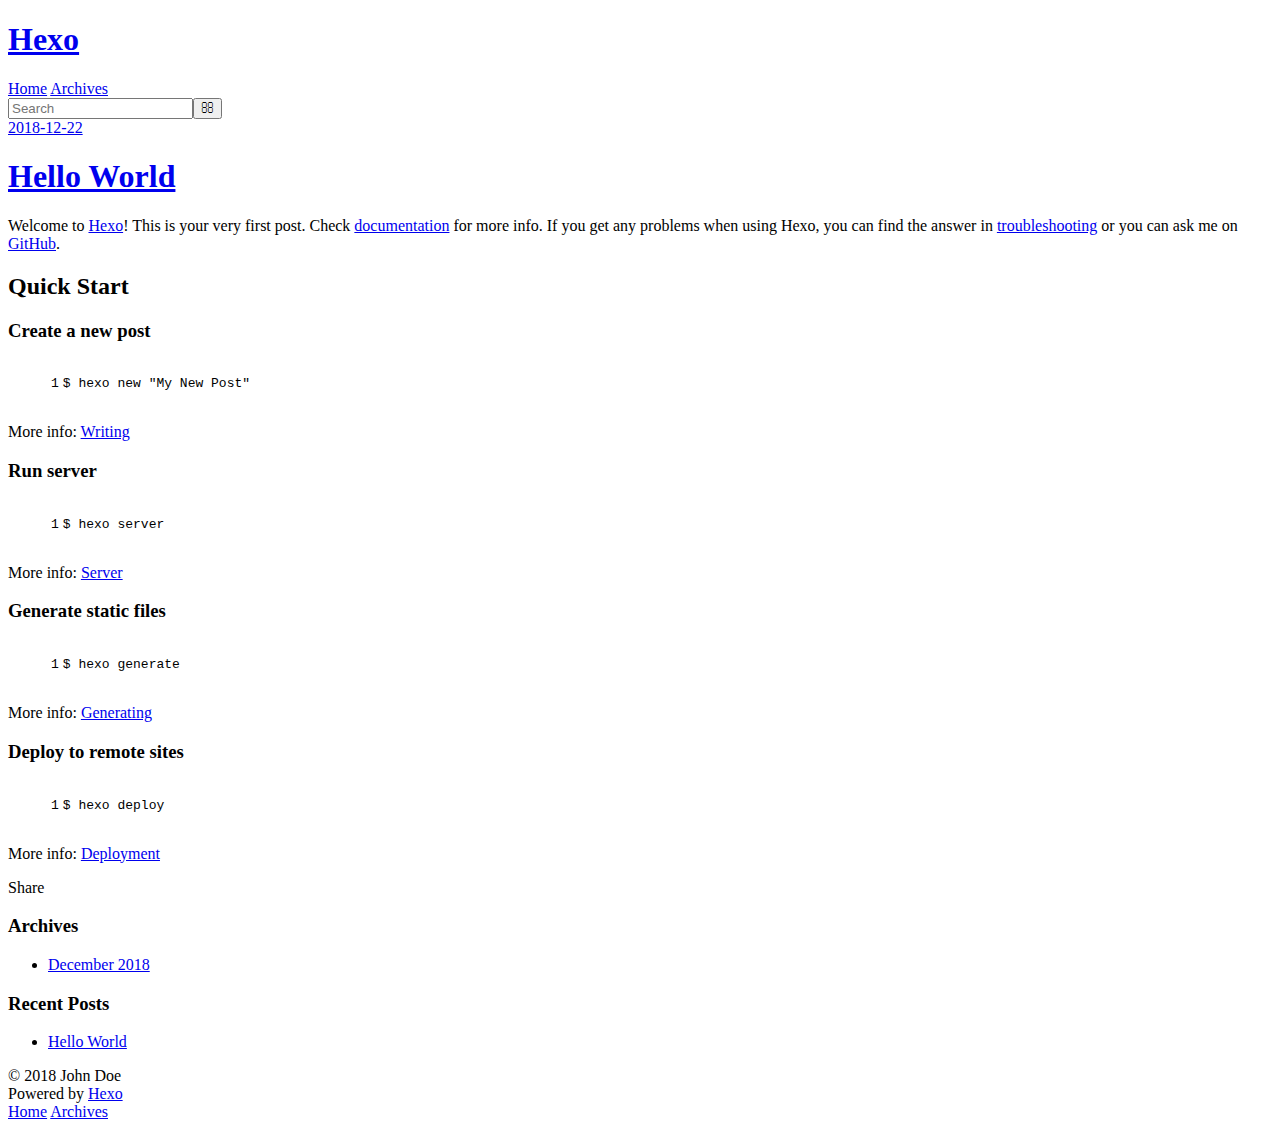
==== index.html @ 6d480f11 "Site updated: 2018-12-22 23:02:37" ====
<!DOCTYPE html>
<html>
<head><meta name="generator" content="Hexo 3.8.0">
  <meta charset="utf-8">
  

  
  <title>Hexo</title>
  <meta name="viewport" content="width=device-width, initial-scale=1, maximum-scale=1">
  <meta property="og:type" content="website">
<meta property="og:title" content="Hexo">
<meta property="og:url" content="http://yoursite.com/index.html">
<meta property="og:site_name" content="Hexo">
<meta property="og:locale" content="default">
<meta name="twitter:card" content="summary">
<meta name="twitter:title" content="Hexo">
  
    <link rel="alternate" href="/atom.xml" title="Hexo" type="application/atom+xml">
  
  
    <link rel="icon" href="/favicon.png">
  
  
    <link href="//fonts.googleapis.com/css?family=Source+Code+Pro" rel="stylesheet" type="text/css">
  
  <link rel="stylesheet" href="/css/style.css">
</head>
</html>
<body>
  <div id="container">
    <div id="wrap">
      <header id="header">
  <div id="banner"></div>
  <div id="header-outer" class="outer">
    <div id="header-title" class="inner">
      <h1 id="logo-wrap">
        <a href="/" id="logo">Hexo</a>
      </h1>
      
    </div>
    <div id="header-inner" class="inner">
      <nav id="main-nav">
        <a id="main-nav-toggle" class="nav-icon"></a>
        
          <a class="main-nav-link" href="/">Home</a>
        
          <a class="main-nav-link" href="/archives">Archives</a>
        
      </nav>
      <nav id="sub-nav">
        
          <a id="nav-rss-link" class="nav-icon" href="/atom.xml" title="RSS Feed"></a>
        
        <a id="nav-search-btn" class="nav-icon" title="Search"></a>
      </nav>
      <div id="search-form-wrap">
        <form action="//google.com/search" method="get" accept-charset="UTF-8" class="search-form"><input type="search" name="q" class="search-form-input" placeholder="Search"><button type="submit" class="search-form-submit">&#xF002;</button><input type="hidden" name="sitesearch" value="http://yoursite.com"></form>
      </div>
    </div>
  </div>
</header>
      <div class="outer">
        <section id="main">
  
    <article id="post-hello-world" class="article article-type-post" itemscope="" itemprop="blogPost">
  <div class="article-meta">
    <a href="/2018/12/22/hello-world/" class="article-date">
  <time datetime="2018-12-22T14:22:55.000Z" itemprop="datePublished">2018-12-22</time>
</a>
    
  </div>
  <div class="article-inner">
    
    
      <header class="article-header">
        
  
    <h1 itemprop="name">
      <a class="article-title" href="/2018/12/22/hello-world/">Hello World</a>
    </h1>
  

      </header>
    
    <div class="article-entry" itemprop="articleBody">
      
        <p>Welcome to <a href="https://hexo.io/" target="_blank" rel="noopener">Hexo</a>! This is your very first post. Check <a href="https://hexo.io/docs/" target="_blank" rel="noopener">documentation</a> for more info. If you get any problems when using Hexo, you can find the answer in <a href="https://hexo.io/docs/troubleshooting.html" target="_blank" rel="noopener">troubleshooting</a> or you can ask me on <a href="https://github.com/hexojs/hexo/issues" target="_blank" rel="noopener">GitHub</a>.</p>
<h2 id="Quick-Start"><a href="#Quick-Start" class="headerlink" title="Quick Start"></a>Quick Start</h2><h3 id="Create-a-new-post"><a href="#Create-a-new-post" class="headerlink" title="Create a new post"></a>Create a new post</h3><figure class="highlight bash"><table><tr><td class="gutter"><pre><span class="line">1</span><br></pre></td><td class="code"><pre><span class="line">$ hexo new <span class="string">"My New Post"</span></span><br></pre></td></tr></table></figure>
<p>More info: <a href="https://hexo.io/docs/writing.html" target="_blank" rel="noopener">Writing</a></p>
<h3 id="Run-server"><a href="#Run-server" class="headerlink" title="Run server"></a>Run server</h3><figure class="highlight bash"><table><tr><td class="gutter"><pre><span class="line">1</span><br></pre></td><td class="code"><pre><span class="line">$ hexo server</span><br></pre></td></tr></table></figure>
<p>More info: <a href="https://hexo.io/docs/server.html" target="_blank" rel="noopener">Server</a></p>
<h3 id="Generate-static-files"><a href="#Generate-static-files" class="headerlink" title="Generate static files"></a>Generate static files</h3><figure class="highlight bash"><table><tr><td class="gutter"><pre><span class="line">1</span><br></pre></td><td class="code"><pre><span class="line">$ hexo generate</span><br></pre></td></tr></table></figure>
<p>More info: <a href="https://hexo.io/docs/generating.html" target="_blank" rel="noopener">Generating</a></p>
<h3 id="Deploy-to-remote-sites"><a href="#Deploy-to-remote-sites" class="headerlink" title="Deploy to remote sites"></a>Deploy to remote sites</h3><figure class="highlight bash"><table><tr><td class="gutter"><pre><span class="line">1</span><br></pre></td><td class="code"><pre><span class="line">$ hexo deploy</span><br></pre></td></tr></table></figure>
<p>More info: <a href="https://hexo.io/docs/deployment.html" target="_blank" rel="noopener">Deployment</a></p>

      
    </div>
    <footer class="article-footer">
      <a data-url="http://yoursite.com/2018/12/22/hello-world/" data-id="cjpzleozd0000ktfy3uxwvecu" class="article-share-link">Share</a>
      
      
    </footer>
  </div>
  
</article>


  


</section>
        
          <aside id="sidebar">
  
    

  
    

  
    
  
    
  <div class="widget-wrap">
    <h3 class="widget-title">Archives</h3>
    <div class="widget">
      <ul class="archive-list"><li class="archive-list-item"><a class="archive-list-link" href="/archives/2018/12/">December 2018</a></li></ul>
    </div>
  </div>


  
    
  <div class="widget-wrap">
    <h3 class="widget-title">Recent Posts</h3>
    <div class="widget">
      <ul>
        
          <li>
            <a href="/2018/12/22/hello-world/">Hello World</a>
          </li>
        
      </ul>
    </div>
  </div>

  
</aside>
        
      </div>
      <footer id="footer">
  
  <div class="outer">
    <div id="footer-info" class="inner">
      &copy; 2018 John Doe<br>
      Powered by <a href="http://hexo.io/" target="_blank">Hexo</a>
    </div>
  </div>
</footer>
    </div>
    <nav id="mobile-nav">
  
    <a href="/" class="mobile-nav-link">Home</a>
  
    <a href="/archives" class="mobile-nav-link">Archives</a>
  
</nav>
    

<script src="//ajax.googleapis.com/ajax/libs/jquery/2.0.3/jquery.min.js"></script>


  <link rel="stylesheet" href="/fancybox/jquery.fancybox.css">
  <script src="/fancybox/jquery.fancybox.pack.js"></script>


<script src="/js/script.js"></script>



  </div>
</body>
</html>
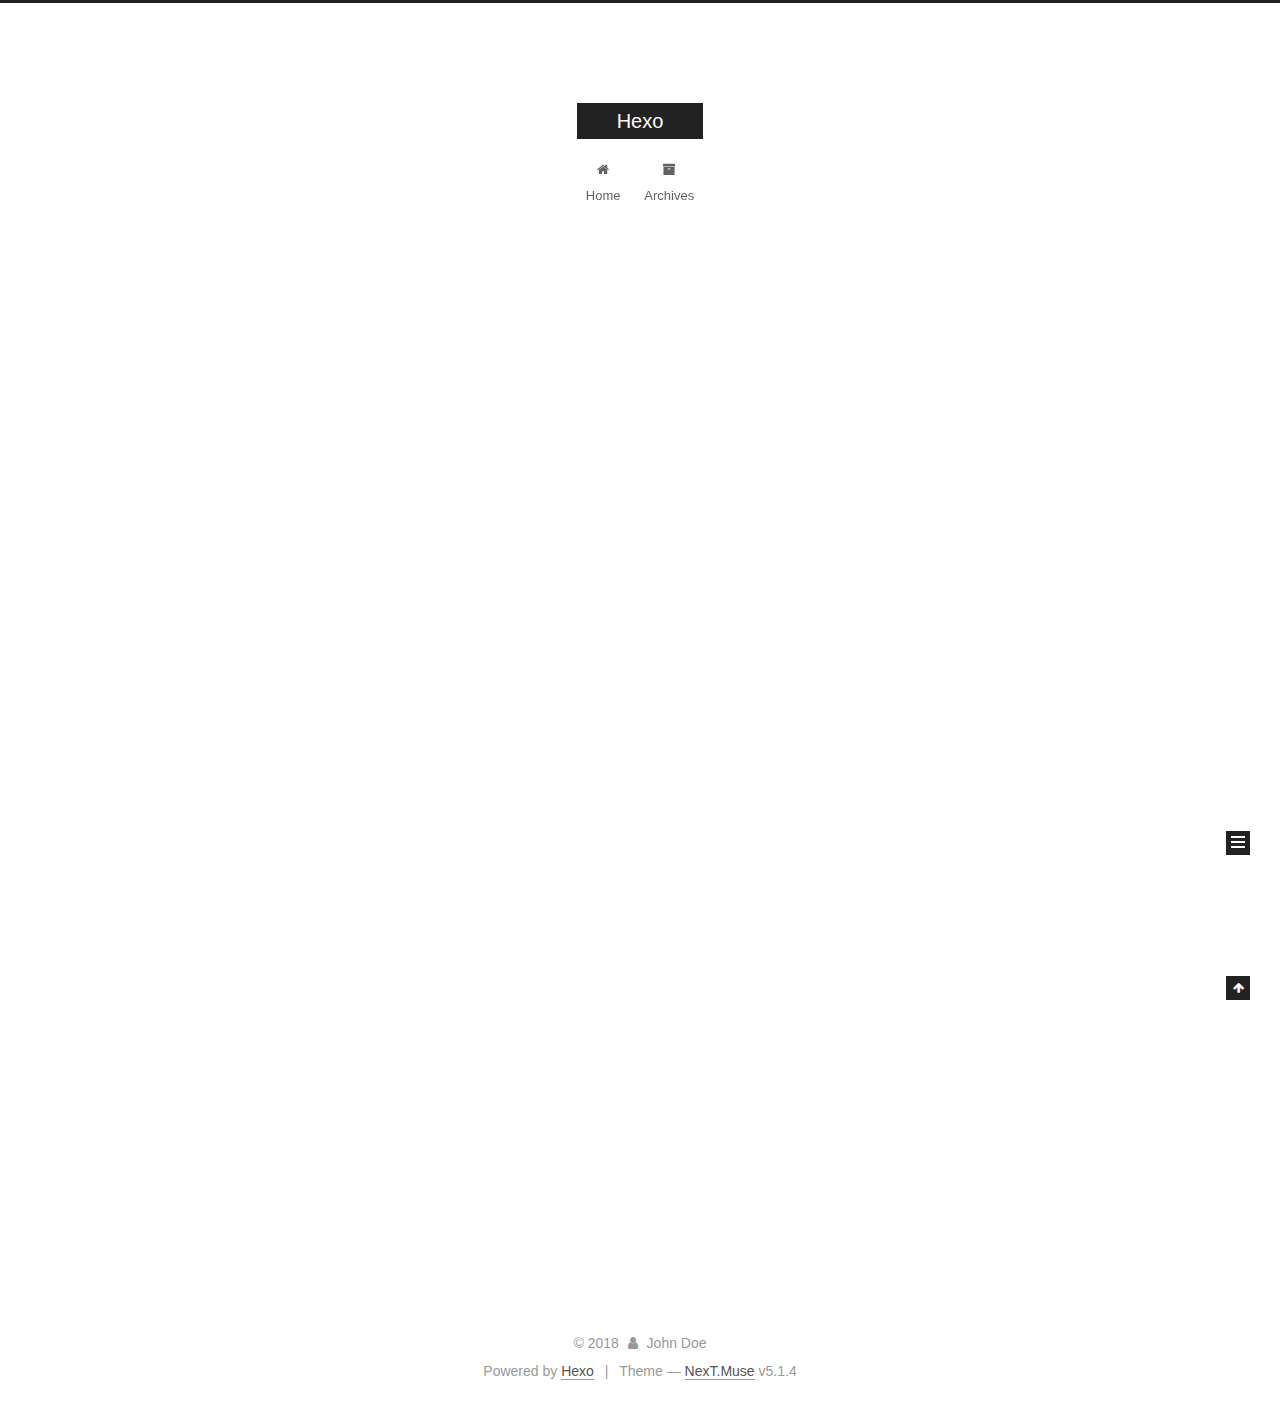
==== commit 53bec155: "Site updated: 2018-12-23 00:09:05" ====
--- a/index.html
+++ b/index.html
@@ -1,90 +1,306 @@
 <!DOCTYPE html>
-<html>
+
+
+
+  
+
+
+<html class="theme-next muse use-motion" lang="">
 <head><meta name="generator" content="Hexo 3.8.0">
-  <meta charset="utf-8">
-  
-
-  
-  <title>Hexo</title>
-  <meta name="viewport" content="width=device-width, initial-scale=1, maximum-scale=1">
-  <meta property="og:type" content="website">
+  <meta charset="UTF-8">
+<meta http-equiv="X-UA-Compatible" content="IE=edge">
+<meta name="viewport" content="width=device-width, initial-scale=1, maximum-scale=1">
+<meta name="theme-color" content="#222">
+
+
+
+
+
+
+
+
+
+<meta http-equiv="Cache-Control" content="no-transform">
+<meta http-equiv="Cache-Control" content="no-siteapp">
+
+
+
+
+
+
+
+
+
+
+
+
+
+
+
+
+  
+  
+  <link href="/lib/fancybox/source/jquery.fancybox.css?v=2.1.5" rel="stylesheet" type="text/css">
+
+
+
+
+
+
+
+<link href="/lib/font-awesome/css/font-awesome.min.css?v=4.6.2" rel="stylesheet" type="text/css">
+
+<link href="/css/main.css?v=5.1.4" rel="stylesheet" type="text/css">
+
+
+  <link rel="apple-touch-icon" sizes="180x180" href="/images/apple-touch-icon-next.png?v=5.1.4">
+
+
+  <link rel="icon" type="image/png" sizes="32x32" href="/images/favicon-32x32-next.png?v=5.1.4">
+
+
+  <link rel="icon" type="image/png" sizes="16x16" href="/images/favicon-16x16-next.png?v=5.1.4">
+
+
+  <link rel="mask-icon" href="/images/logo.svg?v=5.1.4" color="#222">
+
+
+
+
+
+  <meta name="keywords" content="Hexo, NexT">
+
+
+
+
+
+
+
+
+
+
+<meta property="og:type" content="website">
 <meta property="og:title" content="Hexo">
 <meta property="og:url" content="http://yoursite.com/index.html">
 <meta property="og:site_name" content="Hexo">
 <meta property="og:locale" content="default">
 <meta name="twitter:card" content="summary">
 <meta name="twitter:title" content="Hexo">
-  
-    <link rel="alternate" href="/atom.xml" title="Hexo" type="application/atom+xml">
-  
-  
-    <link rel="icon" href="/favicon.png">
-  
-  
-    <link href="//fonts.googleapis.com/css?family=Source+Code+Pro" rel="stylesheet" type="text/css">
-  
-  <link rel="stylesheet" href="/css/style.css">
+
+
+
+<script type="text/javascript" id="hexo.configurations">
+  var NexT = window.NexT || {};
+  var CONFIG = {
+    root: '/',
+    scheme: 'Muse',
+    version: '5.1.4',
+    sidebar: {"position":"left","display":"post","offset":12,"b2t":false,"scrollpercent":false,"onmobile":false},
+    fancybox: true,
+    tabs: true,
+    motion: {"enable":true,"async":false,"transition":{"post_block":"fadeIn","post_header":"slideDownIn","post_body":"slideDownIn","coll_header":"slideLeftIn","sidebar":"slideUpIn"}},
+    duoshuo: {
+      userId: '0',
+      author: 'Author'
+    },
+    algolia: {
+      applicationID: '',
+      apiKey: '',
+      indexName: '',
+      hits: {"per_page":10},
+      labels: {"input_placeholder":"Search for Posts","hits_empty":"We didn't find any results for the search: ${query}","hits_stats":"${hits} results found in ${time} ms"}
+    }
+  };
+</script>
+
+
+
+  <link rel="canonical" href="http://yoursite.com/">
+
+
+
+
+
+  <title>Hexo</title>
+  
+
+
+
+
+
+
+
+
 </head>
-</html>
-<body>
-  <div id="container">
-    <div id="wrap">
-      <header id="header">
-  <div id="banner"></div>
-  <div id="header-outer" class="outer">
-    <div id="header-title" class="inner">
-      <h1 id="logo-wrap">
-        <a href="/" id="logo">Hexo</a>
-      </h1>
-      
+
+<body itemscope="" itemtype="http://schema.org/WebPage" lang="default">
+
+  
+  
+    
+  
+
+  <div class="container sidebar-position-left 
+  page-home">
+    <div class="headband"></div>
+
+    <header id="header" class="header" itemscope="" itemtype="http://schema.org/WPHeader">
+      <div class="header-inner"><div class="site-brand-wrapper">
+  <div class="site-meta ">
+    
+
+    <div class="custom-logo-site-title">
+      <a href="/" class="brand" rel="start">
+        <span class="logo-line-before"><i></i></span>
+        <span class="site-title">Hexo</span>
+        <span class="logo-line-after"><i></i></span>
+      </a>
     </div>
-    <div id="header-inner" class="inner">
-      <nav id="main-nav">
-        <a id="main-nav-toggle" class="nav-icon"></a>
-        
-          <a class="main-nav-link" href="/">Home</a>
-        
-          <a class="main-nav-link" href="/archives">Archives</a>
-        
-      </nav>
-      <nav id="sub-nav">
-        
-          <a id="nav-rss-link" class="nav-icon" href="/atom.xml" title="RSS Feed"></a>
-        
-        <a id="nav-search-btn" class="nav-icon" title="Search"></a>
-      </nav>
-      <div id="search-form-wrap">
-        <form action="//google.com/search" method="get" accept-charset="UTF-8" class="search-form"><input type="search" name="q" class="search-form-input" placeholder="Search"><button type="submit" class="search-form-submit">&#xF002;</button><input type="hidden" name="sitesearch" value="http://yoursite.com"></form>
-      </div>
-    </div>
+      
+        <p class="site-subtitle"></p>
+      
   </div>
-</header>
-      <div class="outer">
-        <section id="main">
-  
-    <article id="post-hello-world" class="article article-type-post" itemscope="" itemprop="blogPost">
-  <div class="article-meta">
-    <a href="/2018/12/22/hello-world/" class="article-date">
-  <time datetime="2018-12-22T14:22:55.000Z" itemprop="datePublished">2018-12-22</time>
-</a>
-    
+
+  <div class="site-nav-toggle">
+    <button>
+      <span class="btn-bar"></span>
+      <span class="btn-bar"></span>
+      <span class="btn-bar"></span>
+    </button>
   </div>
-  <div class="article-inner">
-    
-    
-      <header class="article-header">
-        
-  
-    <h1 itemprop="name">
-      <a class="article-title" href="/2018/12/22/hello-world/">Hello World</a>
-    </h1>
-  
-
+</div>
+
+<nav class="site-nav">
+  
+
+  
+    <ul id="menu" class="menu">
+      
+        
+        <li class="menu-item menu-item-home">
+          <a href="/" rel="section">
+            
+              <i class="menu-item-icon fa fa-fw fa-home"></i> <br>
+            
+            Home
+          </a>
+        </li>
+      
+        
+        <li class="menu-item menu-item-archives">
+          <a href="/archives/" rel="section">
+            
+              <i class="menu-item-icon fa fa-fw fa-archive"></i> <br>
+            
+            Archives
+          </a>
+        </li>
+      
+
+      
+    </ul>
+  
+
+  
+</nav>
+
+
+
+ </div>
+    </header>
+
+    <main id="main" class="main">
+      <div class="main-inner">
+        <div class="content-wrap">
+          <div id="content" class="content">
+            
+  <section id="posts" class="posts-expand">
+    
+      
+
+  
+
+  
+  
+  
+
+  <article class="post post-type-normal" itemscope="" itemtype="http://schema.org/Article">
+  
+  
+  
+  <div class="post-block">
+    <link itemprop="mainEntityOfPage" href="http://yoursite.com/2018/12/22/hello-world/">
+
+    <span hidden itemprop="author" itemscope="" itemtype="http://schema.org/Person">
+      <meta itemprop="name" content="John Doe">
+      <meta itemprop="description" content="">
+      <meta itemprop="image" content="/images/avatar.gif">
+    </span>
+
+    <span hidden itemprop="publisher" itemscope="" itemtype="http://schema.org/Organization">
+      <meta itemprop="name" content="Hexo">
+    </span>
+
+    
+      <header class="post-header">
+
+        
+        
+          <h1 class="post-title" itemprop="name headline">
+                
+                <a class="post-title-link" href="/2018/12/22/hello-world/" itemprop="url">Hello World</a></h1>
+        
+
+        <div class="post-meta">
+          <span class="post-time">
+            
+              <span class="post-meta-item-icon">
+                <i class="fa fa-calendar-o"></i>
+              </span>
+              
+                <span class="post-meta-item-text">Posted on</span>
+              
+              <time title="Post created" itemprop="dateCreated datePublished" datetime="2018-12-22T22:22:55+08:00">
+                2018-12-22
+              </time>
+            
+
+            
+
+            
+          </span>
+
+          
+
+          
+            
+          
+
+          
+          
+
+          
+
+          
+
+          
+
+        </div>
       </header>
     
-    <div class="article-entry" itemprop="articleBody">
-      
-        <p>Welcome to <a href="https://hexo.io/" target="_blank" rel="noopener">Hexo</a>! This is your very first post. Check <a href="https://hexo.io/docs/" target="_blank" rel="noopener">documentation</a> for more info. If you get any problems when using Hexo, you can find the answer in <a href="https://hexo.io/docs/troubleshooting.html" target="_blank" rel="noopener">troubleshooting</a> or you can ask me on <a href="https://github.com/hexojs/hexo/issues" target="_blank" rel="noopener">GitHub</a>.</p>
+
+    
+    
+    
+    <div class="post-body" itemprop="articleBody">
+
+      
+      
+
+      
+        
+          
+            <p>Welcome to <a href="https://hexo.io/" target="_blank" rel="noopener">Hexo</a>! This is your very first post. Check <a href="https://hexo.io/docs/" target="_blank" rel="noopener">documentation</a> for more info. If you get any problems when using Hexo, you can find the answer in <a href="https://hexo.io/docs/troubleshooting.html" target="_blank" rel="noopener">troubleshooting</a> or you can ask me on <a href="https://github.com/hexojs/hexo/issues" target="_blank" rel="noopener">GitHub</a>.</p>
 <h2 id="Quick-Start"><a href="#Quick-Start" class="headerlink" title="Quick Start"></a>Quick Start</h2><h3 id="Create-a-new-post"><a href="#Create-a-new-post" class="headerlink" title="Create a new post"></a>Create a new post</h3><figure class="highlight bash"><table><tr><td class="gutter"><pre><span class="line">1</span><br></pre></td><td class="code"><pre><span class="line">$ hexo new <span class="string">"My New Post"</span></span><br></pre></td></tr></table></figure>
 <p>More info: <a href="https://hexo.io/docs/writing.html" target="_blank" rel="noopener">Writing</a></p>
 <h3 id="Run-server"><a href="#Run-server" class="headerlink" title="Run server"></a>Run server</h3><figure class="highlight bash"><table><tr><td class="gutter"><pre><span class="line">1</span><br></pre></td><td class="code"><pre><span class="line">$ hexo server</span><br></pre></td></tr></table></figure>
@@ -94,91 +310,307 @@
 <h3 id="Deploy-to-remote-sites"><a href="#Deploy-to-remote-sites" class="headerlink" title="Deploy to remote sites"></a>Deploy to remote sites</h3><figure class="highlight bash"><table><tr><td class="gutter"><pre><span class="line">1</span><br></pre></td><td class="code"><pre><span class="line">$ hexo deploy</span><br></pre></td></tr></table></figure>
 <p>More info: <a href="https://hexo.io/docs/deployment.html" target="_blank" rel="noopener">Deployment</a></p>
 
+          
+        
       
     </div>
-    <footer class="article-footer">
-      <a data-url="http://yoursite.com/2018/12/22/hello-world/" data-id="cjpzleozd0000ktfy3uxwvecu" class="article-share-link">Share</a>
-      
+    
+    
+    
+
+    
+
+    
+
+    
+
+    <footer class="post-footer">
+      
+
+      
+
+      
+
+      
+      
+        <div class="post-eof"></div>
       
     </footer>
   </div>
   
-</article>
-
-
-  
-
-
-</section>
-        
-          <aside id="sidebar">
-  
-    
-
-  
-    
-
-  
-    
-  
-    
-  <div class="widget-wrap">
-    <h3 class="widget-title">Archives</h3>
-    <div class="widget">
-      <ul class="archive-list"><li class="archive-list-item"><a class="archive-list-link" href="/archives/2018/12/">December 2018</a></li></ul>
+  
+  
+  </article>
+
+
+    
+  </section>
+
+  
+
+
+          </div>
+          
+
+
+          
+
+        </div>
+        
+          
+  
+  <div class="sidebar-toggle">
+    <div class="sidebar-toggle-line-wrap">
+      <span class="sidebar-toggle-line sidebar-toggle-line-first"></span>
+      <span class="sidebar-toggle-line sidebar-toggle-line-middle"></span>
+      <span class="sidebar-toggle-line sidebar-toggle-line-last"></span>
     </div>
   </div>
 
-
-  
-    
-  <div class="widget-wrap">
-    <h3 class="widget-title">Recent Posts</h3>
-    <div class="widget">
-      <ul>
-        
-          <li>
-            <a href="/2018/12/22/hello-world/">Hello World</a>
-          </li>
-        
-      </ul>
+  <aside id="sidebar" class="sidebar">
+    
+    <div class="sidebar-inner">
+
+      
+
+      
+
+      <section class="site-overview-wrap sidebar-panel sidebar-panel-active">
+        <div class="site-overview">
+          <div class="site-author motion-element" itemprop="author" itemscope="" itemtype="http://schema.org/Person">
+            
+              <p class="site-author-name" itemprop="name">John Doe</p>
+              <p class="site-description motion-element" itemprop="description"></p>
+          </div>
+
+          <nav class="site-state motion-element">
+
+            
+              <div class="site-state-item site-state-posts">
+              
+                <a href="/archives/">
+              
+                  <span class="site-state-item-count">1</span>
+                  <span class="site-state-item-name">posts</span>
+                </a>
+              </div>
+            
+
+            
+
+            
+
+          </nav>
+
+          
+
+          
+
+          
+          
+
+          
+          
+
+          
+
+        </div>
+      </section>
+
+      
+
+      
+
     </div>
+  </aside>
+
+
+        
+      </div>
+    </main>
+
+    <footer id="footer" class="footer">
+      <div class="footer-inner">
+        <div class="copyright">&copy; <span itemprop="copyrightYear">2018</span>
+  <span class="with-love">
+    <i class="fa fa-user"></i>
+  </span>
+  <span class="author" itemprop="copyrightHolder">John Doe</span>
+
+  
+</div>
+
+
+  <div class="powered-by">Powered by <a class="theme-link" target="_blank" href="https://hexo.io">Hexo</a></div>
+
+
+
+  <span class="post-meta-divider">|</span>
+
+
+
+  <div class="theme-info">Theme &mdash; <a class="theme-link" target="_blank" href="https://github.com/iissnan/hexo-theme-next">NexT.Muse</a> v5.1.4</div>
+
+
+
+
+        
+
+
+
+
+
+
+
+        
+      </div>
+    </footer>
+
+    
+      <div class="back-to-top">
+        <i class="fa fa-arrow-up"></i>
+        
+      </div>
+    
+
+    
+
   </div>
 
   
-</aside>
-        
-      </div>
-      <footer id="footer">
-  
-  <div class="outer">
-    <div id="footer-info" class="inner">
-      &copy; 2018 John Doe<br>
-      Powered by <a href="http://hexo.io/" target="_blank">Hexo</a>
-    </div>
-  </div>
-</footer>
-    </div>
-    <nav id="mobile-nav">
-  
-    <a href="/" class="mobile-nav-link">Home</a>
-  
-    <a href="/archives" class="mobile-nav-link">Archives</a>
-  
-</nav>
-    
-
-<script src="//ajax.googleapis.com/ajax/libs/jquery/2.0.3/jquery.min.js"></script>
-
-
-  <link rel="stylesheet" href="/fancybox/jquery.fancybox.css">
-  <script src="/fancybox/jquery.fancybox.pack.js"></script>
-
-
-<script src="/js/script.js"></script>
-
-
-
-  </div>
+
+<script type="text/javascript">
+  if (Object.prototype.toString.call(window.Promise) !== '[object Function]') {
+    window.Promise = null;
+  }
+</script>
+
+
+
+
+
+
+
+
+
+  
+
+
+
+
+
+
+
+
+
+
+
+
+  
+  
+    <script type="text/javascript" src="/lib/jquery/index.js?v=2.1.3"></script>
+  
+
+  
+  
+    <script type="text/javascript" src="/lib/fastclick/lib/fastclick.min.js?v=1.0.6"></script>
+  
+
+  
+  
+    <script type="text/javascript" src="/lib/jquery_lazyload/jquery.lazyload.js?v=1.9.7"></script>
+  
+
+  
+  
+    <script type="text/javascript" src="/lib/velocity/velocity.min.js?v=1.2.1"></script>
+  
+
+  
+  
+    <script type="text/javascript" src="/lib/velocity/velocity.ui.min.js?v=1.2.1"></script>
+  
+
+  
+  
+    <script type="text/javascript" src="/lib/fancybox/source/jquery.fancybox.pack.js?v=2.1.5"></script>
+  
+
+
+  
+
+
+  <script type="text/javascript" src="/js/src/utils.js?v=5.1.4"></script>
+
+  <script type="text/javascript" src="/js/src/motion.js?v=5.1.4"></script>
+
+
+
+  
+  
+
+  
+
+  
+
+
+  <script type="text/javascript" src="/js/src/bootstrap.js?v=5.1.4"></script>
+
+
+
+  
+
+
+  
+
+
+
+
+	
+
+
+
+
+
+  
+
+
+
+
+
+  
+
+
+
+
+
+
+
+
+
+
+
+
+  
+
+
+
+
+
+  
+
+  
+
+  
+
+  
+  
+
+  
+
+  
+
+  
+
 </body>
-</html>+</html>
--- a/css/main.css
+++ b/css/main.css
@@ -0,0 +1,2662 @@
+/* normalize.css v3.0.2 | MIT License | git.io/normalize */
+html {
+  font-family: sans-serif; /* 1 */
+  -ms-text-size-adjust: 100%; /* 2 */
+  -webkit-text-size-adjust: 100%; /* 2 */
+}
+body {
+  margin: 0;
+}
+article,
+aside,
+details,
+figcaption,
+figure,
+footer,
+header,
+hgroup,
+main,
+menu,
+nav,
+section,
+summary {
+  display: block;
+}
+audio,
+canvas,
+progress,
+video {
+  display: inline-block; /* 1 */
+  vertical-align: baseline; /* 2 */
+}
+audio:not([controls]) {
+  display: none;
+  height: 0;
+}
+[hidden],
+template {
+  display: none;
+}
+a {
+  background-color: transparent;
+}
+a:active,
+a:hover {
+  outline: 0;
+}
+abbr[title] {
+  border-bottom: 1px dotted;
+}
+b,
+strong {
+  font-weight: bold;
+}
+dfn {
+  font-style: italic;
+}
+h1 {
+  font-size: 2em;
+  margin: 0.67em 0;
+}
+mark {
+  background: #ff0;
+  color: #000;
+}
+small {
+  font-size: 80%;
+}
+sub,
+sup {
+  font-size: 75%;
+  line-height: 0;
+  position: relative;
+  vertical-align: baseline;
+}
+sup {
+  top: -0.5em;
+}
+sub {
+  bottom: -0.25em;
+}
+img {
+  border: 0;
+}
+svg:not(:root) {
+  overflow: hidden;
+}
+figure {
+  margin: 1em 40px;
+}
+hr {
+  -moz-box-sizing: content-box;
+  box-sizing: content-box;
+  height: 0;
+}
+pre {
+  overflow: auto;
+}
+code,
+kbd,
+pre,
+samp {
+  font-family: monospace, monospace;
+  font-size: 1em;
+}
+button,
+input,
+optgroup,
+select,
+textarea {
+  color: inherit; /* 1 */
+  font: inherit; /* 2 */
+  margin: 0; /* 3 */
+}
+button {
+  overflow: visible;
+}
+button,
+select {
+  text-transform: none;
+}
+button,
+html input[type="button"],
+input[type="reset"],
+input[type="submit"] {
+  -webkit-appearance: button; /* 2 */
+  cursor: pointer; /* 3 */
+}
+button[disabled],
+html input[disabled] {
+  cursor: default;
+}
+button::-moz-focus-inner,
+input::-moz-focus-inner {
+  border: 0;
+  padding: 0;
+}
+input {
+  line-height: normal;
+}
+input[type="checkbox"],
+input[type="radio"] {
+  box-sizing: border-box; /* 1 */
+  padding: 0; /* 2 */
+}
+input[type="number"]::-webkit-inner-spin-button,
+input[type="number"]::-webkit-outer-spin-button {
+  height: auto;
+}
+input[type="search"] {
+  -webkit-appearance: textfield; /* 1 */
+  -moz-box-sizing: content-box;
+  -webkit-box-sizing: content-box; /* 2 */
+  box-sizing: content-box;
+}
+input[type="search"]::-webkit-search-cancel-button,
+input[type="search"]::-webkit-search-decoration {
+  -webkit-appearance: none;
+}
+fieldset {
+  border: 1px solid #c0c0c0;
+  margin: 0 2px;
+  padding: 0.35em 0.625em 0.75em;
+}
+legend {
+  border: 0; /* 1 */
+  padding: 0; /* 2 */
+}
+textarea {
+  overflow: auto;
+}
+optgroup {
+  font-weight: bold;
+}
+table {
+  border-collapse: collapse;
+  border-spacing: 0;
+}
+td,
+th {
+  padding: 0;
+}
+::selection {
+  background: #262a30;
+  color: #fff;
+}
+body {
+  position: relative;
+  font-family: 'Lato', "PingFang SC", "Microsoft YaHei", sans-serif;
+  font-size: 14px;
+  line-height: 2;
+  color: #555;
+  background: #fff;
+}
+@media (max-width: 767px) {
+  body {
+    padding-right: 0 !important;
+  }
+}
+@media (min-width: 768px) and (max-width: 991px) {
+  body {
+    padding-right: 0 !important;
+  }
+}
+@media (min-width: 1600px) {
+  body {
+    font-size: 16px;
+  }
+}
+h1,
+h2,
+h3,
+h4,
+h5,
+h6 {
+  margin: 0;
+  padding: 0;
+  font-weight: bold;
+  line-height: 1.5;
+  font-family: 'Lato', "PingFang SC", "Microsoft YaHei", sans-serif;
+}
+h2,
+h3,
+h4,
+h5,
+h6 {
+  margin: 20px 0 15px;
+}
+h1 {
+  font-size: 22px;
+}
+@media (max-width: 767px) {
+  h1 {
+    font-size: 18px;
+  }
+}
+h2 {
+  font-size: 20px;
+}
+@media (max-width: 767px) {
+  h2 {
+    font-size: 16px;
+  }
+}
+h3 {
+  font-size: 18px;
+}
+@media (max-width: 767px) {
+  h3 {
+    font-size: 14px;
+  }
+}
+h4 {
+  font-size: 16px;
+}
+@media (max-width: 767px) {
+  h4 {
+    font-size: 12px;
+  }
+}
+h5 {
+  font-size: 14px;
+}
+@media (max-width: 767px) {
+  h5 {
+    font-size: 10px;
+  }
+}
+h6 {
+  font-size: 12px;
+}
+@media (max-width: 767px) {
+  h6 {
+    font-size: 8px;
+  }
+}
+p {
+  margin: 0 0 20px 0;
+}
+a {
+  color: #555;
+  text-decoration: none;
+  outline: none;
+  border-bottom: 1px solid #999;
+  word-wrap: break-word;
+}
+a:hover {
+  color: #222;
+  border-bottom-color: #222;
+}
+blockquote {
+  margin: 0;
+  padding: 0;
+}
+img {
+  display: block;
+  margin: auto;
+  max-width: 100%;
+  height: auto;
+}
+hr {
+  margin: 40px 0;
+  height: 3px;
+  border: none;
+  background-color: #ddd;
+  background-image: repeating-linear-gradient(-45deg, #fff, #fff 4px, transparent 4px, transparent 8px);
+}
+blockquote {
+  padding: 0 15px;
+  color: #666;
+  border-left: 4px solid #ddd;
+}
+blockquote cite::before {
+  content: "-";
+  padding: 0 5px;
+}
+dt {
+  font-weight: 700;
+}
+dd {
+  margin: 0;
+  padding: 0;
+}
+kbd {
+  border: 1px solid #ccc;
+  border-radius: 0.2em;
+  box-shadow: 0.1em 0.1em 0.2em rgba(0,0,0,0.1);
+  background-color: #f9f9f9;
+  font-family: inherit;
+  background-image: -webkit-linear-gradient(top, #eee, #fff, #eee);
+  padding: 0.1em 0.3em;
+  white-space: nowrap;
+}
+.text-left {
+  text-align: left;
+}
+.text-center {
+  text-align: center;
+}
+.text-right {
+  text-align: right;
+}
+.text-justify {
+  text-align: justify;
+}
+.text-nowrap {
+  white-space: nowrap;
+}
+.text-lowercase {
+  text-transform: lowercase;
+}
+.text-uppercase {
+  text-transform: uppercase;
+}
+.text-capitalize {
+  text-transform: capitalize;
+}
+.center-block {
+  display: block;
+  margin-left: auto;
+  margin-right: auto;
+}
+.clearfix:before,
+.clearfix:after {
+  content: " ";
+  display: table;
+}
+.clearfix:after {
+  clear: both;
+}
+.pullquote {
+  width: 45%;
+}
+.pullquote.left {
+  float: left;
+  margin-left: 5px;
+  margin-right: 10px;
+}
+.pullquote.right {
+  float: right;
+  margin-left: 10px;
+  margin-right: 5px;
+}
+.affix.affix.affix {
+  position: fixed;
+}
+.translation {
+  margin-top: -20px;
+  font-size: 14px;
+  color: #999;
+}
+.scrollbar-measure {
+  width: 100px;
+  height: 100px;
+  overflow: scroll;
+  position: absolute;
+  top: -9999px;
+}
+.use-motion .motion-element {
+  opacity: 0;
+}
+table {
+  margin: 20px 0;
+  width: 100%;
+  border-collapse: collapse;
+  border-spacing: 0;
+  border: 1px solid #ddd;
+  font-size: 14px;
+  table-layout: fixed;
+  word-wrap: break-all;
+}
+table>tbody>tr:nth-of-type(odd) {
+  background-color: #f9f9f9;
+}
+table>tbody>tr:hover {
+  background-color: #f5f5f5;
+}
+caption,
+th,
+td {
+  padding: 8px;
+  text-align: left;
+  vertical-align: middle;
+  font-weight: normal;
+}
+th,
+td {
+  border-bottom: 3px solid #ddd;
+  border-right: 1px solid #eee;
+}
+th {
+  padding-bottom: 10px;
+  font-weight: 700;
+}
+td {
+  border-bottom-width: 1px;
+}
+html,
+body {
+  height: 100%;
+}
+.container {
+  position: relative;
+  min-height: 100%;
+}
+.header-inner {
+  margin: 0 auto;
+  padding: 100px 0 70px;
+  width: 700px;
+}
+@media (min-width: 1600px) {
+  .container .header-inner {
+    width: 900px;
+  }
+}
+.main {
+  padding-bottom: 150px;
+}
+.main-inner {
+  margin: 0 auto;
+  width: 700px;
+}
+@media (min-width: 1600px) {
+  .container .main-inner {
+    width: 900px;
+  }
+}
+.footer {
+  position: absolute;
+  left: 0;
+  bottom: 0;
+  width: 100%;
+  min-height: 50px;
+}
+.footer-inner {
+  box-sizing: border-box;
+  margin: 20px auto;
+  width: 700px;
+}
+@media (min-width: 1600px) {
+  .container .footer-inner {
+    width: 900px;
+  }
+}
+pre,
+.highlight {
+  overflow: auto;
+  margin: 20px 0;
+  padding: 0;
+  font-size: 13px;
+  color: #4d4d4c;
+  background: #f7f7f7;
+  line-height: 1.6;
+}
+pre,
+code {
+  font-family: consolas, Menlo, "PingFang SC", "Microsoft YaHei", monospace;
+}
+code {
+  padding: 2px 4px;
+  word-wrap: break-word;
+  color: #555;
+  background: #eee;
+  border-radius: 3px;
+  font-size: 13px;
+}
+pre {
+  padding: 10px;
+}
+pre code {
+  padding: 0;
+  color: #4d4d4c;
+  background: none;
+  text-shadow: none;
+}
+.highlight {
+  border-radius: 1px;
+}
+.highlight pre {
+  border: none;
+  margin: 0;
+  padding: 10px 0;
+}
+.highlight table {
+  margin: 0;
+  width: auto;
+  border: none;
+}
+.highlight td {
+  border: none;
+  padding: 0;
+}
+.highlight figcaption {
+  font-size: 1em;
+  color: #4d4d4c;
+  line-height: 1em;
+  margin-bottom: 1em;
+}
+.highlight figcaption:before,
+.highlight figcaption:after {
+  content: " ";
+  display: table;
+}
+.highlight figcaption:after {
+  clear: both;
+}
+.highlight figcaption a {
+  float: right;
+  color: #4d4d4c;
+}
+.highlight figcaption a:hover {
+  border-bottom-color: #4d4d4c;
+}
+.highlight .gutter pre {
+  padding-left: 10px;
+  padding-right: 10px;
+  color: #869194;
+  text-align: right;
+  background-color: #eff2f3;
+}
+.highlight .code pre {
+  width: 100%;
+  padding-left: 10px;
+  padding-right: 10px;
+  background-color: #f7f7f7;
+}
+.highlight .line {
+  height: 20px;
+}
+.gutter {
+  -webkit-user-select: none;
+  -moz-user-select: none;
+  -ms-user-select: none;
+  user-select: none;
+}
+.gist table {
+  width: auto;
+}
+.gist table td {
+  border: none;
+}
+pre .deletion {
+  background: #fdd;
+}
+pre .addition {
+  background: #dfd;
+}
+pre .meta {
+  color: #8959a8;
+}
+pre .comment {
+  color: #8e908c;
+}
+pre .variable,
+pre .attribute,
+pre .tag,
+pre .regexp,
+pre .ruby .constant,
+pre .xml .tag .title,
+pre .xml .pi,
+pre .xml .doctype,
+pre .html .doctype,
+pre .css .id,
+pre .css .class,
+pre .css .pseudo {
+  color: #c82829;
+}
+pre .number,
+pre .preprocessor,
+pre .built_in,
+pre .literal,
+pre .params,
+pre .constant,
+pre .command {
+  color: #f5871f;
+}
+pre .ruby .class .title,
+pre .css .rules .attribute,
+pre .string,
+pre .value,
+pre .inheritance,
+pre .header,
+pre .ruby .symbol,
+pre .xml .cdata,
+pre .special,
+pre .number,
+pre .formula {
+  color: #718c00;
+}
+pre .title,
+pre .css .hexcolor {
+  color: #3e999f;
+}
+pre .function,
+pre .python .decorator,
+pre .python .title,
+pre .ruby .function .title,
+pre .ruby .title .keyword,
+pre .perl .sub,
+pre .javascript .title,
+pre .coffeescript .title {
+  color: #4271ae;
+}
+pre .keyword,
+pre .javascript .function {
+  color: #8959a8;
+}
+.full-image.full-image.full-image.full-image {
+  border: none;
+  max-width: 100%;
+  width: auto;
+  margin: 20px auto 25px;
+}
+@media (min-width: 992px) {
+  .full-image.full-image.full-image.full-image {
+    max-width: none;
+    width: 110%;
+    margin: 25px -5%;
+  }
+}
+.blockquote-center,
+.page-home .post-type-quote blockquote,
+.page-post-detail .post-type-quote blockquote {
+  position: relative;
+  margin: 40px 0;
+  padding: 0;
+  border-left: none;
+  text-align: center;
+}
+.blockquote-center::before,
+.page-home .post-type-quote blockquote::before,
+.page-post-detail .post-type-quote blockquote::before,
+.blockquote-center::after,
+.page-home .post-type-quote blockquote::after,
+.page-post-detail .post-type-quote blockquote::after {
+  position: absolute;
+  content: ' ';
+  display: block;
+  width: 100%;
+  height: 24px;
+  opacity: 0.2;
+  background-repeat: no-repeat;
+  background-position: 0 -6px;
+  background-size: 22px 22px;
+}
+.blockquote-center::before,
+.page-home .post-type-quote blockquote::before,
+.page-post-detail .post-type-quote blockquote::before {
+  top: -20px;
+  background-image: url("../images/quote-l.svg");
+  border-top: 1px solid #ccc;
+}
+.blockquote-center::after,
+.page-home .post-type-quote blockquote::after,
+.page-post-detail .post-type-quote blockquote::after {
+  bottom: -20px;
+  background-image: url("../images/quote-r.svg");
+  border-bottom: 1px solid #ccc;
+  background-position: 100% 8px;
+}
+.blockquote-center p,
+.page-home .post-type-quote blockquote p,
+.page-post-detail .post-type-quote blockquote p,
+.blockquote-center div,
+.page-home .post-type-quote blockquote div,
+.page-post-detail .post-type-quote blockquote div {
+  text-align: center;
+}
+.post .post-body .group-picture img {
+  box-sizing: border-box;
+  padding: 0 3px;
+  border: none;
+}
+.post .group-picture-row {
+  overflow: hidden;
+  margin-top: 6px;
+}
+.post .group-picture-row:first-child {
+  margin-top: 0;
+}
+.post .group-picture-column {
+  float: left;
+}
+.page-post-detail .post-body .group-picture-column {
+  float: none;
+  margin-top: 10px;
+  width: auto !important;
+}
+.page-post-detail .post-body .group-picture-column img {
+  margin: 0 auto;
+}
+.page-archive .group-picture-container {
+  overflow: hidden;
+}
+.page-archive .group-picture-row {
+  float: left;
+}
+.page-archive .group-picture-row:first-child {
+  margin-top: 6px;
+}
+.page-archive .group-picture-column {
+  max-width: 150px;
+  max-height: 150px;
+}
+.post-body .note {
+  position: relative;
+  padding: 15px;
+  margin-bottom: 20px;
+  border: 1px solid #eee;
+  border-left-width: 5px;
+  border-radius: 3px;
+}
+.post-body .note h2,
+.post-body .note h3,
+.post-body .note h4,
+.post-body .note h5,
+.post-body .note h6 {
+  margin-top: 0;
+  margin-bottom: 0;
+  border-bottom: initial;
+  padding-top: 0 !important;
+}
+.post-body .note p:first-child,
+.post-body .note ul:first-child,
+.post-body .note ol:first-child,
+.post-body .note table:first-child,
+.post-body .note pre:first-child,
+.post-body .note blockquote:first-child {
+  margin-top: 0;
+}
+.post-body .note p:last-child,
+.post-body .note ul:last-child,
+.post-body .note ol:last-child,
+.post-body .note table:last-child,
+.post-body .note pre:last-child,
+.post-body .note blockquote:last-child {
+  margin-bottom: 0;
+}
+.post-body .note.default {
+  border-left-color: #777;
+}
+.post-body .note.default h2,
+.post-body .note.default h3,
+.post-body .note.default h4,
+.post-body .note.default h5,
+.post-body .note.default h6 {
+  color: #777;
+}
+.post-body .note.primary {
+  border-left-color: #6f42c1;
+}
+.post-body .note.primary h2,
+.post-body .note.primary h3,
+.post-body .note.primary h4,
+.post-body .note.primary h5,
+.post-body .note.primary h6 {
+  color: #6f42c1;
+}
+.post-body .note.info {
+  border-left-color: #428bca;
+}
+.post-body .note.info h2,
+.post-body .note.info h3,
+.post-body .note.info h4,
+.post-body .note.info h5,
+.post-body .note.info h6 {
+  color: #428bca;
+}
+.post-body .note.success {
+  border-left-color: #5cb85c;
+}
+.post-body .note.success h2,
+.post-body .note.success h3,
+.post-body .note.success h4,
+.post-body .note.success h5,
+.post-body .note.success h6 {
+  color: #5cb85c;
+}
+.post-body .note.warning {
+  border-left-color: #f0ad4e;
+}
+.post-body .note.warning h2,
+.post-body .note.warning h3,
+.post-body .note.warning h4,
+.post-body .note.warning h5,
+.post-body .note.warning h6 {
+  color: #f0ad4e;
+}
+.post-body .note.danger {
+  border-left-color: #d9534f;
+}
+.post-body .note.danger h2,
+.post-body .note.danger h3,
+.post-body .note.danger h4,
+.post-body .note.danger h5,
+.post-body .note.danger h6 {
+  color: #d9534f;
+}
+.post-body .label {
+  display: inline;
+  padding: 0 2px;
+  white-space: nowrap;
+}
+.post-body .label.default {
+  background-color: #f0f0f0;
+}
+.post-body .label.primary {
+  background-color: #efe6f7;
+}
+.post-body .label.info {
+  background-color: #e5f2f8;
+}
+.post-body .label.success {
+  background-color: #e7f4e9;
+}
+.post-body .label.warning {
+  background-color: #fcf6e1;
+}
+.post-body .label.danger {
+  background-color: #fae8eb;
+}
+.post-body .tabs {
+  position: relative;
+  display: block;
+  margin-bottom: 20px;
+  padding-top: 10px;
+}
+.post-body .tabs ul.nav-tabs {
+  margin: 0;
+  padding: 0;
+  display: flex;
+  margin-bottom: -1px;
+}
+@media (max-width: 413px) {
+  .post-body .tabs ul.nav-tabs {
+    display: block;
+    margin-bottom: 5px;
+  }
+}
+.post-body .tabs ul.nav-tabs li.tab {
+  list-style-type: none !important;
+  margin: 0 0.25em 0 0;
+  border-top: 3px solid transparent;
+  border-left: 1px solid transparent;
+  border-right: 1px solid transparent;
+}
+@media (max-width: 413px) {
+  .post-body .tabs ul.nav-tabs li.tab {
+    margin: initial;
+    border-top: 1px solid transparent;
+    border-left: 3px solid transparent;
+    border-right: 1px solid transparent;
+    border-bottom: 1px solid transparent;
+  }
+}
+.post-body .tabs ul.nav-tabs li.tab a {
+  outline: 0;
+  border-bottom: initial;
+  display: block;
+  line-height: 1.8em;
+  padding: 0.25em 0.75em;
+  transition-duration: 0.2s;
+  transition-timing-function: ease-out;
+  transition-delay: 0s;
+}
+.post-body .tabs ul.nav-tabs li.tab a i {
+  width: 1.285714285714286em;
+}
+.post-body .tabs ul.nav-tabs li.tab.active {
+  border-top: 3px solid #fc6423;
+  border-left: 1px solid #ddd;
+  border-right: 1px solid #ddd;
+  background-color: #fff;
+}
+@media (max-width: 413px) {
+  .post-body .tabs ul.nav-tabs li.tab.active {
+    border-top: 1px solid #ddd;
+    border-left: 3px solid #fc6423;
+    border-right: 1px solid #ddd;
+    border-bottom: 1px solid #ddd;
+  }
+}
+.post-body .tabs ul.nav-tabs li.tab.active a {
+  cursor: default;
+  color: #555;
+}
+.post-body .tabs .tab-content {
+  background-color: #fff;
+}
+.post-body .tabs .tab-content .tab-pane {
+  border: 1px solid #ddd;
+  padding: 20px 20px 0 20px;
+}
+.post-body .tabs .tab-content .tab-pane:not(.active) {
+  display: none !important;
+}
+.post-body .tabs .tab-content .tab-pane.active {
+  display: block !important;
+}
+.btn {
+  display: inline-block;
+  padding: 0 20px;
+  font-size: 14px;
+  color: #fff;
+  background: #222;
+  border: 2px solid #222;
+  text-decoration: none;
+  border-radius: 0;
+  transition-property: background-color;
+  transition-duration: 0.2s;
+  transition-timing-function: ease-in-out;
+  transition-delay: 0s;
+  line-height: 2;
+}
+.btn:hover {
+  border-color: #222;
+  color: #222;
+  background: #fff;
+}
+.btn +.btn {
+  margin: 0 0 8px 8px;
+}
+.btn .fa-fw {
+  width: 1.285714285714286em;
+  text-align: left;
+}
+.btn-bar {
+  display: block;
+  width: 22px;
+  height: 2px;
+  background: #555;
+  border-radius: 1px;
+}
+.btn-bar+.btn-bar {
+  margin-top: 4px;
+}
+.pagination {
+  margin: 120px 0 40px;
+  text-align: center;
+  border-top: 1px solid #eee;
+}
+.page-number-basic,
+.pagination .prev,
+.pagination .next,
+.pagination .page-number,
+.pagination .space {
+  display: inline-block;
+  position: relative;
+  top: -1px;
+  margin: 0 10px;
+  padding: 0 11px;
+}
+@media (max-width: 767px) {
+  .page-number-basic,
+  .pagination .prev,
+  .pagination .next,
+  .pagination .page-number,
+  .pagination .space {
+    margin: 0 5px;
+  }
+}
+.pagination .prev,
+.pagination .next,
+.pagination .page-number {
+  border-bottom: 0;
+  border-top: 1px solid #eee;
+  transition-property: border-color;
+  transition-duration: 0.2s;
+  transition-timing-function: ease-in-out;
+  transition-delay: 0s;
+}
+.pagination .prev:hover,
+.pagination .next:hover,
+.pagination .page-number:hover {
+  border-top-color: #222;
+}
+.pagination .space {
+  padding: 0;
+  margin: 0;
+}
+.pagination .prev {
+  margin-left: 0;
+}
+.pagination .next {
+  margin-right: 0;
+}
+.pagination .page-number.current {
+  color: #fff;
+  background: #ccc;
+  border-top-color: #ccc;
+}
+@media (max-width: 767px) {
+  .pagination {
+    border-top: none;
+  }
+  .pagination .prev,
+  .pagination .next,
+  .pagination .page-number {
+    margin-bottom: 10px;
+    border-top: 0;
+    border-bottom: 1px solid #eee;
+    padding: 0 10px;
+  }
+  .pagination .prev:hover,
+  .pagination .next:hover,
+  .pagination .page-number:hover {
+    border-bottom-color: #222;
+  }
+}
+.comments {
+  margin: 60px 20px 0;
+}
+.tag-cloud {
+  text-align: center;
+}
+.tag-cloud a {
+  display: inline-block;
+  margin: 10px;
+}
+.back-to-top {
+  box-sizing: border-box;
+  position: fixed;
+  bottom: -100px;
+  right: 30px;
+  z-index: 1050;
+  padding: 0 6px;
+  width: 24px;
+  background: #222;
+  font-size: 12px;
+  opacity: 1;
+  color: #fff;
+  cursor: pointer;
+  text-align: center;
+  -webkit-transform: translateZ(0);
+  transition-property: bottom;
+  transition-duration: 0.2s;
+  transition-timing-function: ease-in-out;
+  transition-delay: 0s;
+}
+@media (min-width: 768px) and (max-width: 991px) {
+  .back-to-top {
+    display: none !important;
+  }
+}
+@media (max-width: 767px) {
+  .back-to-top {
+    display: none !important;
+  }
+}
+.back-to-top.back-to-top-on {
+  bottom: 19px;
+}
+.header {
+  background: transparent;
+}
+.header-inner {
+  position: relative;
+}
+.headband {
+  height: 3px;
+  background: #222;
+}
+.site-meta {
+  margin: 0;
+  text-align: center;
+}
+@media (max-width: 767px) {
+  .site-meta {
+    text-align: center;
+  }
+}
+.brand {
+  position: relative;
+  display: inline-block;
+  padding: 0 40px;
+  color: #fff;
+  background: #222;
+  border-bottom: none;
+}
+.brand:hover {
+  color: #fff;
+}
+.logo {
+  display: inline-block;
+  margin-right: 5px;
+  line-height: 36px;
+  vertical-align: top;
+}
+.site-title {
+  display: inline-block;
+  vertical-align: top;
+  line-height: 36px;
+  font-size: 20px;
+  font-weight: normal;
+  font-family: 'Lato', "PingFang SC", "Microsoft YaHei", sans-serif;
+}
+.site-subtitle {
+  margin-top: 10px;
+  font-size: 13px;
+  color: #999;
+}
+.use-motion .brand {
+  opacity: 0;
+}
+.use-motion .logo,
+.use-motion .site-title,
+.use-motion .site-subtitle {
+  opacity: 0;
+  position: relative;
+  top: -10px;
+}
+.site-nav-toggle {
+  display: none;
+  position: absolute;
+  top: 10px;
+  left: 10px;
+}
+@media (max-width: 767px) {
+  .site-nav-toggle {
+    display: block;
+  }
+}
+.site-nav-toggle button {
+  margin-top: 2px;
+  padding: 9px 10px;
+  background: transparent;
+  border: none;
+}
+@media (max-width: 767px) {
+  .site-nav {
+    display: none;
+    margin: 0 -10px;
+    padding: 0 10px;
+    clear: both;
+    border-top: 1px solid #ddd;
+  }
+}
+@media (min-width: 768px) and (max-width: 991px) {
+  .site-nav {
+    display: block !important;
+  }
+}
+@media (min-width: 992px) {
+  .site-nav {
+    display: block !important;
+  }
+}
+.menu {
+  margin-top: 20px;
+  padding-left: 0;
+  text-align: center;
+}
+.menu .menu-item {
+  display: inline-block;
+  margin: 0 10px;
+  list-style: none;
+}
+@media screen and (max-width: 767px) {
+  .menu .menu-item {
+    margin-top: 10px;
+  }
+}
+.menu .menu-item a {
+  display: block;
+  font-size: 13px;
+  line-height: inherit;
+  border-bottom: 1px solid transparent;
+  transition-property: border-color;
+  transition-duration: 0.2s;
+  transition-timing-function: ease-in-out;
+  transition-delay: 0s;
+}
+.menu .menu-item a:hover {
+  border-bottom-color: #222;
+}
+.menu .menu-item .fa {
+  margin-right: 5px;
+}
+.use-motion .menu-item {
+  opacity: 0;
+}
+.post-body {
+  font-family: 'Lato', "PingFang SC", "Microsoft YaHei", sans-serif;
+}
+@media (max-width: 767px) {
+  .post-body {
+    word-break: break-word;
+  }
+}
+.post-body .fancybox img {
+  display: block !important;
+  margin: 0 auto;
+  cursor: pointer;
+  cursor: zoom-in;
+  cursor: -webkit-zoom-in;
+}
+.post-body .image-caption,
+.post-body .figure .caption {
+  margin: -20px auto 15px;
+  text-align: center;
+  font-size: 14px;
+  color: #999;
+  font-weight: bold;
+  line-height: 1;
+}
+.post-sticky-flag {
+  display: inline-block;
+  font-size: 16px;
+  -ms-transform: rotate(30deg);
+  -webkit-transform: rotate(30deg);
+  -moz-transform: rotate(30deg);
+  -ms-transform: rotate(30deg);
+  -o-transform: rotate(30deg);
+  transform: rotate(30deg);
+}
+.use-motion .post-block,
+.use-motion .pagination,
+.use-motion .comments {
+  opacity: 0;
+}
+.use-motion .post-header {
+  opacity: 0;
+}
+.use-motion .post-body {
+  opacity: 0;
+}
+.use-motion .collection-title {
+  opacity: 0;
+}
+.posts-expand {
+  padding-top: 40px;
+}
+@media (max-width: 767px) {
+  .posts-expand {
+    margin: 0 20px;
+  }
+  .post-body pre .gutter pre {
+    padding-right: 10px;
+  }
+  .post-body .highlight {
+    margin-left: 0px;
+    margin-right: 0px;
+    padding: 0;
+  }
+  .post-body .highlight .gutter pre {
+    padding-right: 10px;
+  }
+}
+@media (min-width: 992px) {
+  .posts-expand .post-body {
+    text-align: justify;
+  }
+}
+.posts-expand .post-body h2,
+.posts-expand .post-body h3,
+.posts-expand .post-body h4,
+.posts-expand .post-body h5,
+.posts-expand .post-body h6 {
+  padding-top: 10px;
+}
+.posts-expand .post-body h2 .header-anchor,
+.posts-expand .post-body h3 .header-anchor,
+.posts-expand .post-body h4 .header-anchor,
+.posts-expand .post-body h5 .header-anchor,
+.posts-expand .post-body h6 .header-anchor {
+  float: right;
+  margin-left: 10px;
+  color: #ccc;
+  border-bottom-style: none;
+  visibility: hidden;
+}
+.posts-expand .post-body h2 .header-anchor:hover,
+.posts-expand .post-body h3 .header-anchor:hover,
+.posts-expand .post-body h4 .header-anchor:hover,
+.posts-expand .post-body h5 .header-anchor:hover,
+.posts-expand .post-body h6 .header-anchor:hover {
+  color: inherit;
+}
+.posts-expand .post-body h2:hover .header-anchor,
+.posts-expand .post-body h3:hover .header-anchor,
+.posts-expand .post-body h4:hover .header-anchor,
+.posts-expand .post-body h5:hover .header-anchor,
+.posts-expand .post-body h6:hover .header-anchor {
+  visibility: visible;
+}
+.posts-expand .post-body ul li {
+  list-style: circle;
+}
+.posts-expand .post-body img {
+  box-sizing: border-box;
+  margin: auto;
+  padding: 3px;
+  border: 1px solid #ddd;
+}
+.posts-expand .post-body .fancybox img {
+  margin: 0 auto 25px;
+}
+@media (max-width: 767px) {
+  .posts-collapse {
+    margin: 0 20px;
+  }
+  .posts-collapse .post-title,
+  .posts-collapse .post-meta {
+    display: block;
+    width: auto;
+    text-align: left;
+  }
+}
+.posts-collapse {
+  position: relative;
+  z-index: 1010;
+  margin-left: 55px;
+}
+.posts-collapse::after {
+  content: " ";
+  position: absolute;
+  top: 20px;
+  left: 0;
+  margin-left: -2px;
+  width: 4px;
+  height: 100%;
+  background: #f5f5f5;
+  z-index: -1;
+}
+@media (max-width: 767px) {
+  .posts-collapse {
+    margin: 0 20px;
+  }
+}
+.posts-collapse .collection-title {
+  position: relative;
+  margin: 60px 0;
+}
+.posts-collapse .collection-title h1,
+.posts-collapse .collection-title h2 {
+  margin-left: 20px;
+}
+.posts-collapse .collection-title small {
+  color: #bbb;
+  margin-left: 5px;
+}
+.posts-collapse .collection-title::before {
+  content: " ";
+  position: absolute;
+  left: 0;
+  top: 50%;
+  margin-left: -4px;
+  margin-top: -4px;
+  width: 8px;
+  height: 8px;
+  background: #bbb;
+  border-radius: 50%;
+}
+.posts-collapse .post {
+  margin: 30px 0;
+}
+.posts-collapse .post-header {
+  position: relative;
+  transition-duration: 0.2s;
+  transition-timing-function: ease-in-out;
+  transition-delay: 0s;
+  transition-property: border;
+  border-bottom: 1px dashed #ccc;
+}
+.posts-collapse .post-header::before {
+  content: " ";
+  position: absolute;
+  left: 0;
+  top: 12px;
+  width: 6px;
+  height: 6px;
+  margin-left: -4px;
+  background: #bbb;
+  border-radius: 50%;
+  border: 1px solid #fff;
+  transition-duration: 0.2s;
+  transition-timing-function: ease-in-out;
+  transition-delay: 0s;
+  transition-property: background;
+}
+.posts-collapse .post-header:hover {
+  border-bottom-color: #666;
+}
+.posts-collapse .post-header:hover::before {
+  background: #222;
+}
+.posts-collapse .post-meta {
+  position: absolute;
+  font-size: 12px;
+  left: 20px;
+  top: 5px;
+}
+.posts-collapse .post-comments-count {
+  display: none;
+}
+.posts-collapse .post-title {
+  margin-left: 60px;
+  font-size: 16px;
+  font-weight: normal;
+  line-height: inherit;
+}
+.posts-collapse .post-title::after {
+  margin-left: 3px;
+  opacity: 0.6;
+}
+.posts-collapse .post-title a {
+  color: #666;
+  border-bottom: none;
+}
+.page-home .post-type-quote .post-header,
+.page-post-detail .post-type-quote .post-header,
+.page-home .post-type-quote .post-tags,
+.page-post-detail .post-type-quote .post-tags {
+  display: none;
+}
+.posts-expand .post-title {
+  text-align: center;
+  word-break: break-word;
+  font-weight: 400;
+}
+.posts-expand .post-title-link {
+  display: inline-block;
+  position: relative;
+  color: #555;
+  border-bottom: none;
+  line-height: 1.2;
+  vertical-align: top;
+}
+.posts-expand .post-title-link::before {
+  content: "";
+  position: absolute;
+  width: 100%;
+  height: 2px;
+  bottom: 0;
+  left: 0;
+  background-color: #000;
+  visibility: hidden;
+  -webkit-transform: scaleX(0);
+  -moz-transform: scaleX(0);
+  -ms-transform: scaleX(0);
+  -o-transform: scaleX(0);
+  transform: scaleX(0);
+  transition-duration: 0.2s;
+  transition-timing-function: ease-in-out;
+  transition-delay: 0s;
+}
+.posts-expand .post-title-link:hover::before {
+  visibility: visible;
+  -webkit-transform: scaleX(1);
+  -moz-transform: scaleX(1);
+  -ms-transform: scaleX(1);
+  -o-transform: scaleX(1);
+  transform: scaleX(1);
+}
+.posts-expand .post-title-link .fa {
+  font-size: 16px;
+}
+.posts-expand .post-meta {
+  margin: 3px 0 60px 0;
+  color: #999;
+  font-family: 'Lato', "PingFang SC", "Microsoft YaHei", sans-serif;
+  font-size: 12px;
+  text-align: center;
+}
+.posts-expand .post-meta .post-category-list {
+  display: inline-block;
+  margin: 0;
+  padding: 3px;
+}
+.posts-expand .post-meta .post-category-list-link {
+  color: #999;
+}
+.posts-expand .post-meta .post-description {
+  font-size: 14px;
+  margin-top: 2px;
+}
+.post-meta-divider {
+  margin: 0 0.5em;
+}
+.post-meta-item-icon {
+  margin-right: 3px;
+}
+@media (min-width: 768px) and (max-width: 991px) {
+  .post-meta-item-icon {
+    display: inline-block;
+  }
+}
+@media (max-width: 767px) {
+  .post-meta-item-icon {
+    display: inline-block;
+  }
+}
+@media (min-width: 768px) and (max-width: 991px) {
+  .post-meta-item-text {
+    display: none;
+  }
+}
+@media (max-width: 767px) {
+  .post-meta-item-text {
+    display: none;
+  }
+}
+@media (max-width: 767px) {
+  .posts-expand .post-comments-count {
+    display: none;
+  }
+}
+.post-button {
+  margin-top: 40px;
+}
+.posts-expand .post-tags {
+  margin-top: 40px;
+  text-align: center;
+}
+.posts-expand .post-tags a {
+  display: inline-block;
+  margin-right: 10px;
+  font-size: 13px;
+}
+.post-nav {
+  display: table;
+  margin-top: 15px;
+  width: 100%;
+  border-top: 1px solid #eee;
+}
+.post-nav-divider {
+  display: table-cell;
+  width: 10%;
+}
+.post-nav-item {
+  display: table-cell;
+  padding: 10px 0 0 0;
+  width: 45%;
+  vertical-align: top;
+}
+.post-nav-item a {
+  position: relative;
+  display: block;
+  line-height: 25px;
+  font-size: 14px;
+  color: #555;
+  border-bottom: none;
+}
+.post-nav-item a:hover {
+  color: #222;
+  border-bottom: none;
+}
+.post-nav-item a:active {
+  top: 2px;
+}
+.post-nav-item .fa {
+  position: absolute;
+  top: 8px;
+  left: 0;
+  font-size: 12px;
+}
+.post-nav-next a {
+  padding-left: 15px;
+}
+.post-nav-prev {
+  text-align: right;
+}
+.post-nav-prev a {
+  padding-right: 15px;
+}
+.post-nav-prev .fa {
+  right: 0;
+  left: auto;
+}
+.posts-expand .post-eof {
+  display: block;
+  margin: 80px auto 60px;
+  width: 8%;
+  height: 1px;
+  background: #ccc;
+  text-align: center;
+}
+.post:last-child .post-eof.post-eof.post-eof {
+  display: none;
+}
+.post-gallery {
+  display: table;
+  table-layout: fixed;
+  width: 100%;
+  border-collapse: separate;
+}
+.post-gallery-row {
+  display: table-row;
+}
+.post-gallery .post-gallery-img {
+  display: table-cell;
+  text-align: center;
+  vertical-align: middle;
+  border: none;
+}
+.post-gallery .post-gallery-img img {
+  max-width: 100%;
+  max-height: 100%;
+  border: none;
+}
+.fancybox-close,
+.fancybox-close:hover {
+  border: none;
+}
+.rtl.post-body p,
+.rtl.post-body a,
+.rtl.post-body h1,
+.rtl.post-body h2,
+.rtl.post-body h3,
+.rtl.post-body h4,
+.rtl.post-body h5,
+.rtl.post-body h6,
+.rtl.post-body li,
+.rtl.post-body ul,
+.rtl.post-body ol {
+  direction: rtl;
+  font-family: UKIJ Ekran;
+}
+.rtl.post-title {
+  font-family: UKIJ Ekran;
+}
+.sidebar {
+  position: fixed;
+  right: 0;
+  top: 0;
+  bottom: 0;
+  width: 0;
+  z-index: 1040;
+  box-shadow: inset 0 2px 6px #000;
+  background: #222;
+  -webkit-transform: translateZ(0);
+}
+.sidebar a {
+  color: #999;
+  border-bottom-color: #555;
+}
+.sidebar a:hover {
+  color: #eee;
+}
+@media (min-width: 768px) and (max-width: 991px) {
+  .sidebar {
+    display: none !important;
+  }
+}
+@media (max-width: 767px) {
+  .sidebar {
+    display: none !important;
+  }
+}
+.sidebar-inner {
+  position: relative;
+  padding: 20px 10px;
+  color: #999;
+  text-align: center;
+}
+.site-overview-wrap {
+  overflow: hidden;
+}
+.site-overview {
+  overflow-y: auto;
+  overflow-x: hidden;
+}
+.sidebar-toggle {
+  position: fixed;
+  right: 30px;
+  bottom: 45px;
+  width: 14px;
+  height: 14px;
+  padding: 5px;
+  background: #222;
+  line-height: 0;
+  z-index: 1050;
+  cursor: pointer;
+  -webkit-transform: translateZ(0);
+}
+@media (min-width: 768px) and (max-width: 991px) {
+  .sidebar-toggle {
+    display: none !important;
+  }
+}
+@media (max-width: 767px) {
+  .sidebar-toggle {
+    display: none !important;
+  }
+}
+.sidebar-toggle-line {
+  position: relative;
+  display: inline-block;
+  vertical-align: top;
+  height: 2px;
+  width: 100%;
+  background: #fff;
+  margin-top: 3px;
+}
+.sidebar-toggle-line:first-child {
+  margin-top: 0;
+}
+.site-author-image {
+  display: block;
+  margin: 0 auto;
+  padding: 2px;
+  max-width: 96px;
+  height: auto;
+  border: 2px solid #333;
+}
+.site-author-name {
+  margin: 5px 0 0;
+  text-align: center;
+  color: #f5f5f5;
+  font-weight: normal;
+}
+.site-description {
+  margin-top: 5px;
+  text-align: center;
+  font-size: 14px;
+  color: #999;
+}
+.site-state {
+  overflow: hidden;
+  line-height: 1.4;
+  white-space: nowrap;
+  text-align: center;
+}
+.site-state-item {
+  display: inline-block;
+  padding: 0 15px;
+  border-left: 1px solid #333;
+}
+.site-state-item:first-child {
+  border-left: none;
+}
+.site-state-item a {
+  border-bottom: none;
+}
+.site-state-item-count {
+  display: block;
+  text-align: center;
+  color: inherit;
+  font-weight: 600;
+  font-size: 18px;
+}
+.site-state-item-name {
+  font-size: 13px;
+  color: inherit;
+}
+.feed-link {
+  margin-top: 20px;
+}
+.feed-link a {
+  display: inline-block;
+  padding: 0 15px;
+  color: #fc6423;
+  border: 1px solid #fc6423;
+  border-radius: 4px;
+}
+.feed-link a i {
+  color: #fc6423;
+  font-size: 14px;
+}
+.feed-link a:hover {
+  color: #fff;
+  background: #fc6423;
+}
+.feed-link a:hover i {
+  color: #fff;
+}
+.links-of-author {
+  margin-top: 20px;
+}
+.links-of-author a {
+  display: inline-block;
+  vertical-align: middle;
+  margin-right: 10px;
+  margin-bottom: 10px;
+  border-bottom-color: #555;
+  font-size: 13px;
+}
+.links-of-author a:before {
+  display: inline-block;
+  vertical-align: middle;
+  margin-right: 3px;
+  content: " ";
+  width: 4px;
+  height: 4px;
+  border-radius: 50%;
+  background: #d9ec17;
+}
+.links-of-blogroll {
+  font-size: 13px;
+}
+.links-of-blogroll-title {
+  margin-top: 20px;
+  font-size: 14px;
+  font-weight: 600;
+}
+.links-of-blogroll-list {
+  margin: 0;
+  padding: 0;
+  list-style: none;
+}
+.links-of-blogroll-item {
+  padding: 2px 10px;
+}
+.links-of-blogroll-item a {
+  max-width: 280px;
+  box-sizing: border-box;
+  display: inline-block;
+  overflow: hidden;
+  white-space: nowrap;
+  text-overflow: ellipsis;
+}
+.sidebar-nav {
+  margin: 0 0 20px;
+  padding-left: 0;
+}
+.sidebar-nav li {
+  display: inline-block;
+  cursor: pointer;
+  border-bottom: 1px solid transparent;
+  font-size: 14px;
+  color: #555;
+}
+.sidebar-nav li:hover {
+  color: #f5f5f5;
+}
+.page-post-detail .sidebar-nav-toc {
+  padding: 0 5px;
+}
+.page-post-detail .sidebar-nav-overview {
+  margin-left: 10px;
+}
+.sidebar-nav .sidebar-nav-active {
+  color: #87daff;
+  border-bottom-color: #87daff;
+}
+.sidebar-nav .sidebar-nav-active:hover {
+  color: #87daff;
+}
+.sidebar-panel {
+  display: none;
+}
+.sidebar-panel-active {
+  display: block;
+}
+.post-toc-empty {
+  font-size: 14px;
+  color: #666;
+}
+.post-toc-wrap {
+  overflow: hidden;
+}
+.post-toc {
+  overflow: auto;
+}
+.post-toc ol {
+  margin: 0;
+  padding: 0 2px 5px 10px;
+  text-align: left;
+  list-style: none;
+  font-size: 14px;
+}
+.post-toc ol > ol {
+  padding-left: 0;
+}
+.post-toc ol a {
+  transition-duration: 0.2s;
+  transition-timing-function: ease-in-out;
+  transition-delay: 0s;
+  transition-property: all;
+  color: #999;
+  border-bottom-color: #555;
+}
+.post-toc ol a:hover {
+  color: #ccc;
+  border-bottom-color: #ccc;
+}
+.post-toc .nav-item {
+  overflow: hidden;
+  text-overflow: ellipsis;
+  text-align: justify;
+  white-space: nowrap;
+  line-height: 1.8;
+}
+.post-toc .nav .nav-child {
+  display: none;
+}
+.post-toc .nav .active > .nav-child {
+  display: block;
+}
+.post-toc .nav .active-current > .nav-child {
+  display: block;
+}
+.post-toc .nav .active-current > .nav-child > .nav-item {
+  display: block;
+}
+.post-toc .nav .active > a {
+  color: #87daff;
+  border-bottom-color: #87daff;
+}
+.post-toc .nav .active-current > a {
+  color: #87daff;
+}
+.post-toc .nav .active-current > a:hover {
+  color: #87daff;
+}
+.footer {
+  font-size: 14px;
+  color: #999;
+}
+.footer img {
+  border: none;
+}
+.footer-inner {
+  text-align: center;
+}
+.with-love {
+  display: inline-block;
+  margin: 0 5px;
+}
+.powered-by,
+.theme-info {
+  display: inline-block;
+}
+.cc-license {
+  margin-top: 10px;
+  text-align: center;
+}
+.cc-license .cc-opacity {
+  opacity: 0.7;
+  border-bottom: none;
+}
+.cc-license .cc-opacity:hover {
+  opacity: 0.9;
+}
+.cc-license img {
+  display: inline-block;
+}
+.theme-next #ds-thread #ds-reset {
+  color: #555;
+}
+.theme-next #ds-thread #ds-reset .ds-replybox {
+  margin-bottom: 30px;
+}
+.theme-next #ds-thread #ds-reset .ds-replybox .ds-avatar,
+.theme-next #ds-reset .ds-avatar img {
+  box-shadow: none;
+}
+.theme-next #ds-thread #ds-reset .ds-textarea-wrapper {
+  border-color: #c7d4e1;
+  background: none;
+  border-top-right-radius: 3px;
+  border-top-left-radius: 3px;
+}
+.theme-next #ds-thread #ds-reset .ds-textarea-wrapper textarea {
+  height: 60px;
+}
+.theme-next #ds-reset .ds-rounded-top {
+  border-radius: 0;
+}
+.theme-next #ds-thread #ds-reset .ds-post-toolbar {
+  box-sizing: border-box;
+  border: 1px solid #c7d4e1;
+  background: #f6f8fa;
+}
+.theme-next #ds-thread #ds-reset .ds-post-options {
+  height: 40px;
+  border: none;
+  background: none;
+}
+.theme-next #ds-thread #ds-reset .ds-toolbar-buttons {
+  top: 11px;
+}
+.theme-next #ds-thread #ds-reset .ds-sync {
+  top: 5px;
+}
+.theme-next #ds-thread #ds-reset .ds-post-button {
+  top: 4px;
+  right: 5px;
+  width: 90px;
+  height: 30px;
+  border: 1px solid #c5ced7;
+  border-radius: 3px;
+  background-image: linear-gradient(#fbfbfc, #f5f7f9);
+  color: #60676d;
+}
+.theme-next #ds-thread #ds-reset .ds-post-button:hover {
+  background-position: 0 -30px;
+  color: #60676d;
+}
+.theme-next #ds-thread #ds-reset .ds-comments-info {
+  padding: 10px 0;
+}
+.theme-next #ds-thread #ds-reset .ds-sort {
+  display: none;
+}
+.theme-next #ds-thread #ds-reset li.ds-tab a.ds-current {
+  border: none;
+  background: #f6f8fa;
+  color: #60676d;
+}
+.theme-next #ds-thread #ds-reset li.ds-tab a.ds-current:hover {
+  background-color: #e9f0f7;
+  color: #60676d;
+}
+.theme-next #ds-thread #ds-reset li.ds-tab a {
+  border-radius: 2px;
+  padding: 5px;
+}
+.theme-next #ds-thread #ds-reset .ds-login-buttons p {
+  color: #999;
+  line-height: 36px;
+}
+.theme-next #ds-thread #ds-reset .ds-login-buttons .ds-service-list li {
+  height: 28px;
+}
+.theme-next #ds-thread #ds-reset .ds-service-list a {
+  background: none;
+  padding: 5px;
+  border: 1px solid;
+  border-radius: 3px;
+  text-align: center;
+}
+.theme-next #ds-thread #ds-reset .ds-service-list a:hover {
+  color: #fff;
+  background: #666;
+}
+.theme-next #ds-thread #ds-reset .ds-service-list .ds-weibo {
+  color: #fc9b00;
+  border-color: #fc9b00;
+}
+.theme-next #ds-thread #ds-reset .ds-service-list .ds-weibo:hover {
+  background: #fc9b00;
+}
+.theme-next #ds-thread #ds-reset .ds-service-list .ds-qq {
+  color: #60a3ec;
+  border-color: #60a3ec;
+}
+.theme-next #ds-thread #ds-reset .ds-service-list .ds-qq:hover {
+  background: #60a3ec;
+}
+.theme-next #ds-thread #ds-reset .ds-service-list .ds-renren {
+  color: #2e7ac4;
+  border-color: #2e7ac4;
+}
+.theme-next #ds-thread #ds-reset .ds-service-list .ds-renren:hover {
+  background: #2e7ac4;
+}
+.theme-next #ds-thread #ds-reset .ds-service-list .ds-douban {
+  color: #37994c;
+  border-color: #37994c;
+}
+.theme-next #ds-thread #ds-reset .ds-service-list .ds-douban:hover {
+  background: #37994c;
+}
+.theme-next #ds-thread #ds-reset .ds-service-list .ds-kaixin {
+  color: #fef20d;
+  border-color: #fef20d;
+}
+.theme-next #ds-thread #ds-reset .ds-service-list .ds-kaixin:hover {
+  background: #fef20d;
+}
+.theme-next #ds-thread #ds-reset .ds-service-list .ds-netease {
+  color: #f00;
+  border-color: #f00;
+}
+.theme-next #ds-thread #ds-reset .ds-service-list .ds-netease:hover {
+  background: #f00;
+}
+.theme-next #ds-thread #ds-reset .ds-service-list .ds-sohu {
+  color: #ffcb05;
+  border-color: #ffcb05;
+}
+.theme-next #ds-thread #ds-reset .ds-service-list .ds-sohu:hover {
+  background: #ffcb05;
+}
+.theme-next #ds-thread #ds-reset .ds-service-list .ds-baidu {
+  color: #2831e0;
+  border-color: #2831e0;
+}
+.theme-next #ds-thread #ds-reset .ds-service-list .ds-baidu:hover {
+  background: #2831e0;
+}
+.theme-next #ds-thread #ds-reset .ds-service-list .ds-google {
+  color: #166bec;
+  border-color: #166bec;
+}
+.theme-next #ds-thread #ds-reset .ds-service-list .ds-google:hover {
+  background: #166bec;
+}
+.theme-next #ds-thread #ds-reset .ds-service-list .ds-weixin {
+  color: #00ce0d;
+  border-color: #00ce0d;
+}
+.theme-next #ds-thread #ds-reset .ds-service-list .ds-weixin:hover {
+  background: #00ce0d;
+}
+.theme-next #ds-thread #ds-reset .ds-service-list .ds-more-services {
+  border: none;
+}
+.theme-next #ds-thread #ds-reset .ds-service-list .ds-more-services:hover {
+  background: none;
+}
+.theme-next #ds-reset .duoshuo-ua-admin {
+  display: inline-block;
+  color: #f00;
+}
+.theme-next #ds-reset .duoshuo-ua-platform,
+.theme-next #ds-reset .duoshuo-ua-browser {
+  color: #ccc;
+}
+.theme-next #ds-reset .duoshuo-ua-platform .fa,
+.theme-next #ds-reset .duoshuo-ua-browser .fa {
+  display: inline-block;
+  margin-right: 3px;
+}
+.theme-next #ds-reset .duoshuo-ua-separator {
+  display: inline-block;
+  margin-left: 5px;
+}
+.theme-next .this_ua {
+  background-color: #ccc !important;
+  border-radius: 4px;
+  padding: 0 5px !important;
+  margin: 1px 1px !important;
+  border: 1px solid #bbb !important;
+  color: #fff;
+  display: inline-block !important;
+}
+.theme-next .this_ua.admin {
+  background-color: #d9534f !important;
+  border-color: #d9534f !important;
+}
+.theme-next .this_ua.platform.iOS,
+.theme-next .this_ua.platform.Mac,
+.theme-next .this_ua.platform.Windows {
+  background-color: #39b3d7 !important;
+  border-color: #46b8da !important;
+}
+.theme-next .this_ua.platform.Linux {
+  background-color: #3a3a3a !important;
+  border-color: #1f1f1f !important;
+}
+.theme-next .this_ua.platform.Android {
+  background-color: #00c47d !important;
+  border-color: #01b171 !important;
+}
+.theme-next .this_ua.browser.Mobile,
+.theme-next .this_ua.browser.Chrome {
+  background-color: #5cb85c !important;
+  border-color: #4cae4c !important;
+}
+.theme-next .this_ua.browser.Firefox {
+  background-color: #f0ad4e !important;
+  border-color: #eea236 !important;
+}
+.theme-next .this_ua.browser.Maxthon,
+.theme-next .this_ua.browser.IE {
+  background-color: #428bca !important;
+  border-color: #357ebd !important;
+}
+.theme-next .this_ua.browser.baidu,
+.theme-next .this_ua.browser.UCBrowser,
+.theme-next .this_ua.browser.Opera {
+  background-color: #d9534f !important;
+  border-color: #d43f3a !important;
+}
+.theme-next .this_ua.browser.Android,
+.theme-next .this_ua.browser.QQBrowser {
+  background-color: #78ace9 !important;
+  border-color: #4cae4c !important;
+}
+.post-spread {
+  margin-top: 20px;
+  text-align: center;
+}
+.jiathis_style {
+  display: inline-block;
+}
+.jiathis_style a {
+  border: none;
+}
+.fa {
+  font-family: FontAwesome !important;
+}
+.post-spread {
+  margin-top: 20px;
+  text-align: center;
+}
+.bdshare-slide-button-box a {
+  border: none;
+}
+.bdsharebuttonbox {
+  display: inline-block;
+}
+.bdsharebuttonbox a {
+  border: none;
+}
+.local-search-pop-overlay {
+  position: fixed;
+  width: 100%;
+  height: 100%;
+  top: 0;
+  left: 0;
+  z-index: 2080;
+  background-color: rgba(0,0,0,0.3);
+}
+.local-search-popup {
+  display: none;
+  position: fixed;
+  top: 10%;
+  left: 50%;
+  margin-left: -350px;
+  width: 700px;
+  height: 80%;
+  padding: 0;
+  background: #fff;
+  color: #333;
+  z-index: 9999;
+  border-radius: 5px;
+}
+@media (max-width: 767px) {
+  .local-search-popup {
+    padding: 0;
+    top: 0;
+    left: 0;
+    margin: 0;
+    width: 100%;
+    height: 100%;
+    border-radius: 0;
+  }
+}
+.local-search-popup ul.search-result-list {
+  padding: 0;
+  margin: 0 5px;
+}
+.local-search-popup p.search-result {
+  border-bottom: 1px dashed #ccc;
+  padding: 5px 0;
+}
+.local-search-popup a.search-result-title {
+  font-weight: bold;
+  font-size: 16px;
+}
+.local-search-popup .search-keyword {
+  border-bottom: 1px dashed #f00;
+  font-weight: bold;
+  color: #f00;
+}
+.local-search-popup .local-search-header {
+  padding: 5px;
+  height: 36px;
+  background: #f5f5f5;
+  border-top-left-radius: 5px;
+  border-top-right-radius: 5px;
+}
+.local-search-popup #local-search-result {
+  overflow: auto;
+  position: relative;
+  padding: 5px 25px;
+  height: calc(100% - 55px);
+}
+.local-search-popup .local-search-input-wrapper {
+  display: inline-block;
+  width: calc(100% - 90px);
+  height: 36px;
+  line-height: 36px;
+  padding: 0 5px;
+}
+.local-search-popup .local-search-input-wrapper input {
+  padding: 8px 0;
+  height: 20px;
+  display: block;
+  width: 100%;
+  outline: none;
+  border: none;
+  background: transparent;
+  vertical-align: middle;
+}
+.local-search-popup .search-icon,
+.local-search-popup .popup-btn-close {
+  display: inline-block;
+  font-size: 18px;
+  color: #999;
+  height: 36px;
+  width: 18px;
+  padding-left: 10px;
+  padding-right: 10px;
+}
+.local-search-popup .search-icon {
+  float: left;
+}
+.local-search-popup .popup-btn-close {
+  border-left: 1px solid #eee;
+  float: right;
+  cursor: pointer;
+}
+.local-search-popup #no-result {
+  position: absolute;
+  left: 50%;
+  top: 50%;
+  -webkit-transform: translate(-50%, -50%);
+  -webkit-transform: translate(-50%, -50%);
+  -moz-transform: translate(-50%, -50%);
+  -ms-transform: translate(-50%, -50%);
+  -o-transform: translate(-50%, -50%);
+  transform: translate(-50%, -50%);
+  color: #ccc;
+}
+.site-uv,
+.site-pv,
+.page-pv {
+  display: inline-block;
+}
+.site-uv .busuanzi-value,
+.site-pv .busuanzi-value,
+.page-pv .busuanzi-value {
+  margin: 0 5px;
+}
+.site-uv {
+  margin-right: 10px;
+}
+.site-uv::after {
+  content: "|";
+  padding-left: 10px;
+}
+.page-archive .archive-page-counter {
+  position: relative;
+  top: 3px;
+  left: 20px;
+}
+@media (max-width: 767px) {
+  .page-archive .archive-page-counter {
+    top: 5px;
+  }
+}
+.page-archive .posts-collapse .archive-move-on {
+  position: absolute;
+  top: 11px;
+  left: 0;
+  margin-left: -6px;
+  width: 10px;
+  height: 10px;
+  opacity: 0.5;
+  background: #555;
+  border: 1px solid #fff;
+  border-radius: 50%;
+}
+.category-all-page .category-all-title {
+  text-align: center;
+}
+.category-all-page .category-all {
+  margin-top: 20px;
+}
+.category-all-page .category-list {
+  margin: 0;
+  padding: 0;
+  list-style: none;
+}
+.category-all-page .category-list-item {
+  margin: 5px 10px;
+}
+.category-all-page .category-list-count {
+  color: #bbb;
+}
+.category-all-page .category-list-count:before {
+  display: inline;
+  content: " (";
+}
+.category-all-page .category-list-count:after {
+  display: inline;
+  content: ") ";
+}
+.category-all-page .category-list-child {
+  padding-left: 10px;
+}
+#schedule ul#event-list {
+  padding-left: 30px;
+}
+#schedule ul#event-list hr {
+  margin: 20px 0 45px 0 !important;
+  background: #222;
+}
+#schedule ul#event-list hr:after {
+  display: inline-block;
+  content: 'NOW';
+  background: #222;
+  color: #fff;
+  font-weight: bold;
+  text-align: right;
+  padding: 0 5px;
+}
+#schedule ul#event-list li.event {
+  margin: 20px 0px;
+  background: #f9f9f9;
+  padding-left: 10px;
+  min-height: 40px;
+}
+#schedule ul#event-list li.event h2.event-summary {
+  margin: 0;
+  padding-bottom: 3px;
+}
+#schedule ul#event-list li.event h2.event-summary:before {
+  display: inline-block;
+  font-family: FontAwesome;
+  font-size: 8px;
+  content: '\f111';
+  vertical-align: middle;
+  margin-right: 25px;
+  color: #bbb;
+}
+#schedule ul#event-list li.event span.event-relative-time {
+  display: inline-block;
+  font-size: 12px;
+  font-weight: 400;
+  padding-left: 12px;
+  color: #bbb;
+}
+#schedule ul#event-list li.event span.event-details {
+  display: block;
+  color: #bbb;
+  margin-left: 56px;
+  padding-top: 3px;
+  padding-bottom: 6px;
+  text-indent: -24px;
+  line-height: 18px;
+}
+#schedule ul#event-list li.event span.event-details:before {
+  text-indent: 0;
+  display: inline-block;
+  width: 14px;
+  font-family: FontAwesome;
+  text-align: center;
+  margin-right: 9px;
+  color: #bbb;
+}
+#schedule ul#event-list li.event span.event-details.event-location:before {
+  content: '\f041';
+}
+#schedule ul#event-list li.event span.event-details.event-duration:before {
+  content: '\f017';
+}
+#schedule ul#event-list li.event-past {
+  background: #fcfcfc;
+}
+#schedule ul#event-list li.event-past > * {
+  opacity: 0.6;
+}
+#schedule ul#event-list li.event-past h2.event-summary {
+  color: #bbb;
+}
+#schedule ul#event-list li.event-past h2.event-summary:before {
+  color: #dfdfdf;
+}
+#schedule ul#event-list li.event-now {
+  background: #222;
+  color: #fff;
+  padding: 15px 0 15px 10px;
+}
+#schedule ul#event-list li.event-now h2.event-summary:before {
+  -webkit-transform: scale(1.2);
+  -moz-transform: scale(1.2);
+  -ms-transform: scale(1.2);
+  -o-transform: scale(1.2);
+  transform: scale(1.2);
+  color: #fff;
+  animation: dot-flash 1s alternate infinite ease-in-out;
+}
+#schedule ul#event-list li.event-now * {
+  color: #fff !important;
+}
+@-moz-keyframes dot-flash {
+  from {
+    opacity: 1;
+    -webkit-transform: scale(1.1);
+    -moz-transform: scale(1.1);
+    -ms-transform: scale(1.1);
+    -o-transform: scale(1.1);
+    transform: scale(1.1);
+  }
+  to {
+    opacity: 0;
+    -webkit-transform: scale(1);
+    -moz-transform: scale(1);
+    -ms-transform: scale(1);
+    -o-transform: scale(1);
+    transform: scale(1);
+  }
+}
+@-webkit-keyframes dot-flash {
+  from {
+    opacity: 1;
+    -webkit-transform: scale(1.1);
+    -moz-transform: scale(1.1);
+    -ms-transform: scale(1.1);
+    -o-transform: scale(1.1);
+    transform: scale(1.1);
+  }
+  to {
+    opacity: 0;
+    -webkit-transform: scale(1);
+    -moz-transform: scale(1);
+    -ms-transform: scale(1);
+    -o-transform: scale(1);
+    transform: scale(1);
+  }
+}
+@-o-keyframes dot-flash {
+  from {
+    opacity: 1;
+    -webkit-transform: scale(1.1);
+    -moz-transform: scale(1.1);
+    -ms-transform: scale(1.1);
+    -o-transform: scale(1.1);
+    transform: scale(1.1);
+  }
+  to {
+    opacity: 0;
+    -webkit-transform: scale(1);
+    -moz-transform: scale(1);
+    -ms-transform: scale(1);
+    -o-transform: scale(1);
+    transform: scale(1);
+  }
+}
+@keyframes dot-flash {
+  from {
+    opacity: 1;
+    -webkit-transform: scale(1.1);
+    -moz-transform: scale(1.1);
+    -ms-transform: scale(1.1);
+    -o-transform: scale(1.1);
+    transform: scale(1.1);
+  }
+  to {
+    opacity: 0;
+    -webkit-transform: scale(1);
+    -moz-transform: scale(1);
+    -ms-transform: scale(1);
+    -o-transform: scale(1);
+    transform: scale(1);
+  }
+}
+.page-post-detail .sidebar-toggle-line {
+  background: #87daff;
+}
+.page-post-detail .comments {
+  overflow: hidden;
+}
+@media (max-width: 767px) {
+  .header-inner,
+  .container .main-inner,
+  .footer-inner {
+    width: auto;
+  }
+}
+embed {
+  display: block;
+  margin: 0px auto 25px auto;
+}
+.custom-logo .site-meta-headline {
+  text-align: center;
+}
+.custom-logo .brand {
+  background: none;
+}
+.custom-logo .site-title {
+  margin: 10px auto 0;
+  font-size: 24px;
+  color: #222;
+}
+.custom-logo .site-title a {
+  border: none;
+}
+.custom-logo-image {
+  margin: 0 auto;
+  padding: 5px;
+  max-width: 150px;
+  background: #fff;
+}
+@media (max-width: 767px) {
+  .site-nav {
+    position: absolute;
+    left: 0;
+    top: 52px;
+    margin: 0;
+    width: 100%;
+    padding: 0;
+    background: #fff;
+    border-bottom: 1px solid #ddd;
+    z-index: 1030;
+  }
+}
+@media (max-width: 767px) {
+  .menu {
+    text-align: left;
+  }
+}
+@media (max-width: 767px) {
+  .menu .menu-item {
+    display: block;
+    margin: 0 10px;
+    vertical-align: top;
+  }
+}
+@media (max-width: 767px) {
+  .menu .menu-item br {
+    display: none;
+  }
+}
+@media (max-width: 767px) {
+  .menu .menu-item a {
+    padding: 5px 10px;
+  }
+}
+.menu .menu-item .fa {
+  margin-right: 0;
+}
+.site-search form {
+  display: none;
+}
+.links-of-blogroll-inline .links-of-blogroll-item {
+  display: inline-block;
+}
